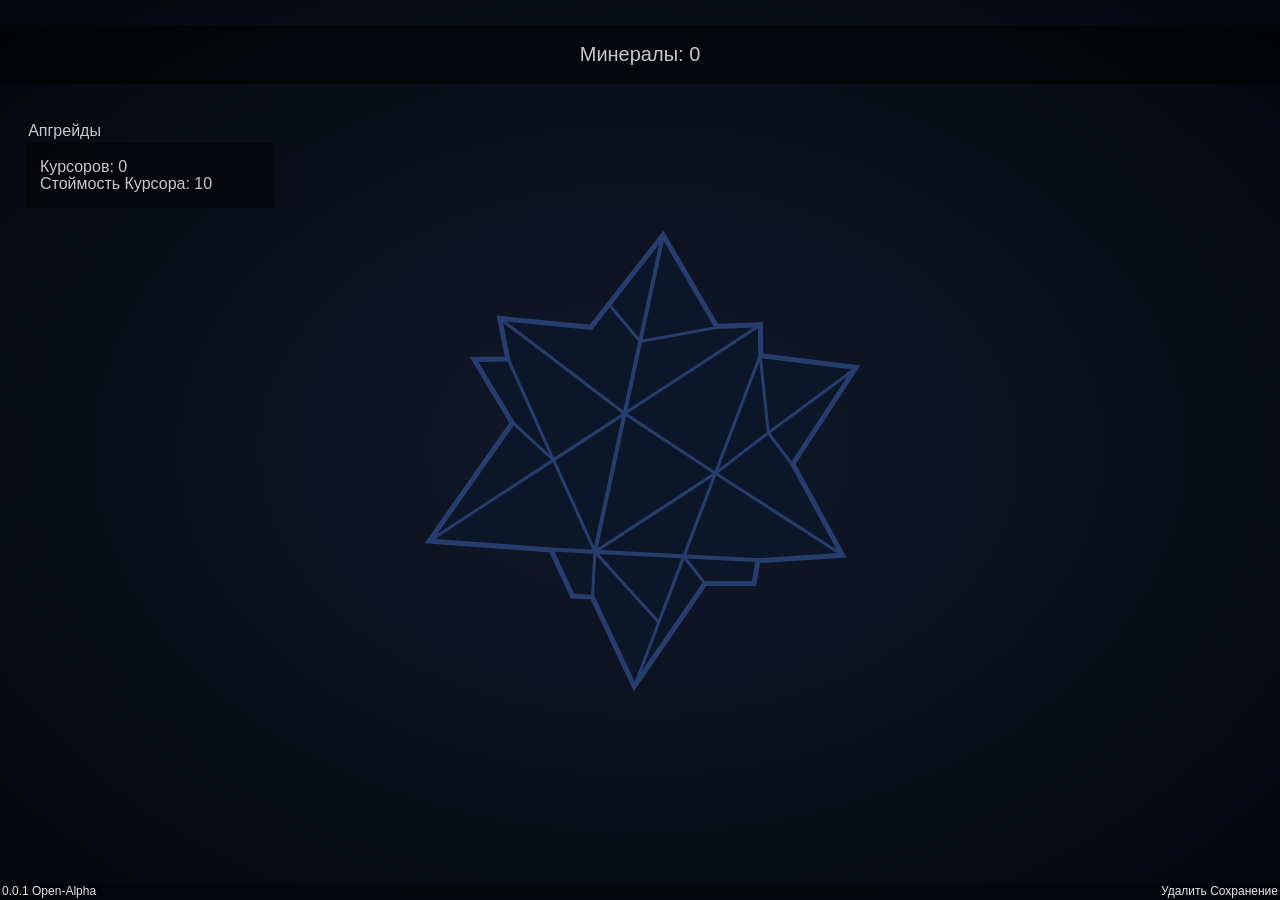
==== index.html @ 4a8f69c8 "Change Name" ====
<!DOCTYPE html>
<html lang="en">
	<head>
		<meta charset="utf-8">
		<title>ЕБМ clicker</title>
		<link rel="stylesheet" type="text/css" href="style.css" />
		<script src="https://ajax.googleapis.com/ajax/libs/jquery/3.1.0/jquery.min.js"></script>
		<script type="text/javascript" src="main.js"></script>
	</head>
	<body>
	<div id="page">
		<div onclick="mineralClick()" id="ebm-crystal" type="button">
				<svg version="1.1" id="EBMLarge" xmlns="http://www.w3.org/2000/svg" xmlns:xlink="http://www.w3.org/1999/xlink" x="0px" y="0px"
					 width="446px" height="466px" viewBox="0 0 446 466" enable-background="new 0 0 446 466" xml:space="preserve">
				<polygon fill="#0B1728" points="246.166,7.999 299.667,99.5 343.5,97.668 343.667,128.61 439.042,140.542 375.875,237.001 
					425.5,328.334 340.969,334 337,357 288,357 217.25,459.688 175.333,370.251 155.625,369.25 134,323.063 12.333,314.032 
					95.333,196.017 57.167,132.508 90.667,132.005 82.75,91.377 173.833,100.334 "/>
				<polyline fill="none" stroke="#273D6D" stroke-width="4" stroke-miterlimit="10" points="133.969,322.563 177.917,324.751 
					343,333.25 177.917,324.751 246,8.333 "/>
				<polyline fill="none" stroke="#273D6D" stroke-width="3" stroke-miterlimit="10" points="192.083,77.833 223.184,114.373 
					301.75,100.125 "/>
				<polyline fill="none" stroke="#273D6D" stroke-width="3" stroke-miterlimit="10" points="91.083,132.001 177.917,324.751 
					175.5,370.156 "/>
				<line fill="none" stroke="#273D6D" stroke-width="3" stroke-miterlimit="10" x1="12.333" y1="314.001" x2="343.667" y2="97.668"/>
				<polyline fill="none" stroke="#273D6D" stroke-width="3" stroke-miterlimit="10" points="84,92.334 207.673,186.461 
					298.333,246.334 424,327.001 "/>
				<line fill="none" stroke="#273D6D" stroke-width="3" stroke-miterlimit="10" x1="343.667" y1="127.334" x2="217.667" y2="458.667"/>
				<polyline fill="none" stroke="#273D6D" stroke-width="3" stroke-miterlimit="10" points="241.757,395.32 177.917,324.751 
					298.397,246.376 351.334,205.834 438.333,141.667 "/>
				<line fill="none" stroke="#273D6D" stroke-width="3" stroke-miterlimit="10" x1="266.746" y1="329.607" x2="288" y2="356.334"/>
				<polyline fill="none" stroke="#273D6D" stroke-width="3" stroke-miterlimit="10" points="343.182,128.61 351.334,205.834 376,238.5 
					"/>
				<line fill="none" stroke="#273D6D" stroke-width="3" stroke-miterlimit="10" x1="136.387" y1="233.005" x2="95.708" y2="195.688"/>
				<polygon id="fill" fill="rgba(255,255,255,0)" stroke="#273D6D" stroke-width="5" stroke-miterlimit="10" points="246.166,7.999 299.667,99.5 343.5,97.668 
					343.667,128.61 439.042,140.542 375.875,237.001 425.5,328.334 340.969,333.75 337,356.5 288,356.5 217.25,459.438 175.333,370.126 
					155.625,369.188 134,323.031 12.333,314.017 95.333,196.009 57.167,132.504 90.667,132.003 82.75,91.376 173.833,100.334 "/>
				</svg>
		</div>
		<div class="info">
			<h3>
				Минералы: <span id="minerals">0</span>
			</h3>
			<!--<h3>Полимеры: <span id="polymers" class="badge">0</span></h3>-->
		</div>

		<ul class="upgrades">
			<span class="infoLabel">Апгрейды</span>
			<li onclick="buyCursor()">
			Курсоров: <span id="cursors" class="badge">0</span>
			<br />
			Стоймость Курсора: <span id="cursorCost" class="badge">10</span>
			</li>
		</ul>

		<!--<div id="pprogress">
			<div id="pp1" class="pp"></div>
			<div id="pp2" class="pp"></div>
			<div id="pp3" class="pp"></div>
			<div id="pp4" class="pp"></div>
			<div id="pp5" class="pp"></div>
			<div id="pp6" class="pp"></div>
			<div id="pp7" class="pp"></div>
			<div id="pp8" class="pp"></div>
			<div id="pp9" class="pp"></div>
		</div>-->
			
		<footer>
			<span id="version" class="link" onclick="">0.0.1 Open-Alpha</span>
			<span id="delete" onclick="deleteSave()" class="link">Удалить Сохранение</span>
		</footer>
	</div>
	</body>
</html>
---- style.css ----
* {
	-webkit-box-sizing: border-box;
	-moz-box-sizing:    border-box;
	box-sizing:         border-box;
}

article,
aside,
details,
figcaption,
figure,
footer,
header,
nav,
section,
summary {
	display: block;
}

audio,
canvas,
video {
	display: inline-block;
}

audio:not([controls]) {
	display: none;
	height: 0;
}

[hidden] {
	display: none;
}

html {
	font-size: 100%;
	overflow-y: scroll;
	-webkit-text-size-adjust: 100%;
	-ms-text-size-adjust: 100%;
}

@font-face {
	font-family: 'Segoe UI Light';
	src: url('fonts/segoe_ui_light.eot');
	src: url('fonts/segoe_ui_light.eot?#iefix') format('embedded-opentype'),
	url('fonts/segoe_ui_light.svg#Segoe UI Light') format('svg'),
	url('fonts/segoe_ui_light.woff') format('woff'),
	url('fonts/segoe_ui_light.ttf') format('truetype');
	font-weight: normal;
	font-style: normal;}

html,
button,
input,
select,
textarea {
	font-family: 'Segoe UI Light','Open Sans', sans-serif;
}

body {
	position: relative;
	color: #525252;
	line-height: 1.1;
	margin: 0;
	overflow: hidden;
}

a {
	color: #146d9c;
	text-decoration: none;
}

a:visited {
	color: #ac0404;
}

a:focus {
	outline: thin dotted;
}

a:active,
a:hover {
	color: #1B85BC;
	outline: 0;
}

a:hover {
	text-decoration: none;
}

h1,
h2,
h3,
h4,
h5,
h6 {
	font-family: 'Segoe UI Light','Open Sans', sans-serif;
	font-weight: 300;
	line-height: .95;
	clear: both;
	color: #22272b;
}


h1 {
	font-size: 36px;
	margin: 7px 0;
}

h2 {
	font-size: 28px;
	margin: 6px 0;
}

h3 {
	font-size: 20px;
	margin: 5px 0;
}

h4 {
	font-size: 18px;
	margin: 4px 0;
}

h5 {
	font-size: 16px;
	margin: 3px 0;
}

h6 {
	font-size: 14px;
	margin: 2px 0;
}

address {
	font-style: italic;
	margin: 0 0 24px;
}

abbr[title] {
	border-bottom: 1px dotted;
}

b,
strong {
	font-weight: 600;
}

dfn {
	font-style: italic;
}

mark {
	background: #ff0;
	color: #000;
}

p {
	font-family: 'Segoe UI Light','Open Sans', sans-serif;
	font-size: 16px;
	line-height: 1.1;
	margin: 0 0 24px;
	font-weight: 300;
	color: #323232;
}

code,
kbd,
pre,
samp {
	font-family: monospace, serif;
	font-size: 14px;
	-webkit-hyphens: none;
	-moz-hyphens:    none;
	-ms-hyphens:     none;
	hyphens:         none;
}

pre {
	background: #f5f5f5;
	color: #666;
	font-family: monospace;
	font-size: 14px;
	margin: 20px 0;
	overflow: auto;
	padding: 20px;
	white-space: pre;
	white-space: pre-wrap;
	word-wrap: break-word;
}

blockquote,
q {
	-webkit-hyphens: none;
	-moz-hyphens:    none;
	-ms-hyphens:     none;
	hyphens:         none;
	quotes: none;
}

blockquote:before,
blockquote:after,
q:before,
q:after {
	content: "";
	content: none;
}

blockquote {
	font-size: 18px;
	font-style: italic;
	font-weight: 300;
	margin: 24px 40px;
}

blockquote blockquote {
	margin-right: 0;
}

blockquote cite,
blockquote small {
	font-size: 14px;
	font-weight: normal;
	text-transform: uppercase;
}

blockquote em,
blockquote i {
	font-style: normal;
	font-weight: 300;
}

blockquote strong,
blockquote b {
	font-weight: 400;
}

small {
	font-size: smaller;
}

sub,
sup {
	font-size: 75%;
	line-height: 0;
	position: relative;
	vertical-align: baseline;
}

sup {
	top: -0.5em;
}

sub {
	bottom: -0.25em;
}

dl {
	margin: 0 20px;
}

dt {
	font-weight: 600;
}

dd {
	margin: 0 0 20px;
}

menu,
ol,
ul {
	margin: 16px 0;
	padding: 0 0 0 40px;
}

ul {
	list-style-type: none;
	list-style-image: none;
}

nav ul,
nav ol {
	list-style: none;
	list-style-image: none;
}

li > ul,
li > ol {
	margin: 0;
}

img {
	-ms-interpolation-mode: bicubic;
	border: 0;
	vertical-align: middle;
}

svg:not(:root) {
	overflow: hidden;
}

figure {
	margin: 0;
}

form {
	margin: 0;
}

fieldset {
	border: 1px solid #c0c0c0;
	margin: 0 2px;
	padding: 0.35em 0.625em 0.75em;
}

legend {
	border: 0;
	padding: 0;
	white-space: normal;
}

button,
input,
select,
textarea {
	font-size: 100%;
	margin: 0;
	max-width: 100%;
	vertical-align: baseline;
}

button,
input {
	line-height: normal;
}

button,
html input[type="button"],
input[type="reset"],
input[type="submit"] {
	-webkit-appearance: button;
	cursor: pointer;
}

button[disabled],
input[disabled] {
	cursor: default;
}

input[type="checkbox"],
input[type="radio"] {
	padding: 0;
}

input[type='search'] {
	font-size: 14px;
	width: 265px;
	padding-right: 2px; /* Don't cut off the webkit search cancel button */
	color: #484f54;
	border: none;
	background: #22272b;
	margin: 18px 0;
	-webkit-appearance: textfield;
	-webkit-transition: color .2s;
	   -moz-transition: color .2s;
		 -o-transition: color .2s;
			transition: color .2s;
}


input[type="search"]::-webkit-search-decoration {
	-webkit-appearance: none;
}

input[type='search']:focus {
	color: #fff;
}

button::-moz-focus-inner,
input::-moz-focus-inner {
	border: 0;
	padding: 0;
}

textarea {
	overflow: auto;
	vertical-align: top;
}

table {
	border-collapse: collapse;
	border-spacing: 0;
	font-size: 14px;
	line-height: 2;
	margin: 0 0 20px;
	width: 100%;
	color: #000;
}

caption,
th,
td {
	font-weight: normal;
	text-align: left;
}

caption {
	font-size: 16px;
	margin: 20px 0;
}

th {
	font-weight: 600;
	color: #fff;
	background: #146d9c;
	padding: 16px;
}

td {
	padding: 16px;
	-webkit-transition: color .2s, background .2s;
	   -moz-transition: color .2s, background .2s;
		 -o-transition: color .2s, background .2s;
			transition: color .2s, background .2s;
}

tr:nth-child(even) {
	background: #ececec;
}

tr:hover td{
	color: #fff;
	background: #146d9c;
}

tr:hover td a{
	color: #7FB902;
}

tr:hover td a:hover{
	color: #fff;
	text-decoration: none;
}

del {
	color: #333;
}

ins {
	background: #fff9c0;
	text-decoration: none;
}

hr {
	background: url(images/dotted-line.png) repeat center top;
	background-size: 4px 4px;
	border: 0;
	height: 1px;
	margin: 0 0 24px;
}

/******************************* ^ Reset ^ ***********************************/

html {
    height: 100%;
    margin: 0;
	padding: 0;
}
body {
	position: relative;
    height: 100%;
    margin: 0;
    padding: 0;
    color: rgb(200,200,200);
    background-repeat: no-repeat;
    background-attachment: fixed;
    background: #04060C; /* For browsers that do not support gradients */
	background: -webkit-radial-gradient(#11192D, #04060C); /* Safari 5.1 to 6.0 */
	background: -o-radial-gradient(#11192D, #04060C); /* For Opera 11.6 to 12.0 */
	background: -moz-radial-gradient(#11192D, #04060C); /* For Firefox 3.6 to 15 */
	background: radial-gradient(#11192D, #04060C); /* Standard syntax */
}

#ebm-crystal{
	position: absolute;
    top: 50%;
    left: 50%;
    margin-top: -223px;
    margin-left: -223px;
    width: 446px;
    height: 446px
}

#ebm-crystal #fill{
	-webkit-transition: fill 0.2s, stroke 0.2s; /* Safari */
	transition: fill 0.2s, stroke 0.2s;
}


#ebm-crystal #fill:hover, #ebm-crystal #fill:focus{
	fill: rgba(255,255,255,0.05);
	stroke: #324774;
}
#ebm-crystal #fill:active{
	fill: rgba(255,255,255,0.1);
	stroke: #3c507b;
}

footer{
	position: absolute;
	display: block;		
	bottom: 0;
	left: 0;
	width: 100%;
	min-width: 100%;
	background: rgba(0,0,0,0.3);
	font-size: 12px;
	padding: 2px;
}

#delete{
	float: right;
}

.link{
	cursor: pointer;
	-webkit-transition: color 0.2s; /* Safari */
	transition: color 0.2s;
	color: rgb(230,230,230);
}

.link:hover{
	color: rgb(200,200,200);
}

.link:active{
	color: rgb(255,255,255);
}

.info{
	position: relative;
	top: 25px;
	width: 100%;
	padding: 15px;
	background: rgba(0,0,0,0.5);
	text-align: center;
}

.info h3{
	color: rgb(200,200,200);
}

.upgrades{
	position: relative;
	left: 25px;
	top: 50px;
	max-width: 250px;
	padding: 0;
}

.upgrades li{
	cursor: pointer;
	background: rgba(0,0,0,0.5);
	width: 100%;
	display: block;
	-webkit-transition: color 0.2s; /* Safari */
	transition: color 0.2s;
	padding: 15px;
}

.upgrades li:hover{
	background: rgba(0,0,0,0.7);
}

.upgrades li:active{
	background: rgba(0,0,0,1);
}

.infoLabel{
	position: relative;
	top: -0.2em;
	left: 0.2em
}
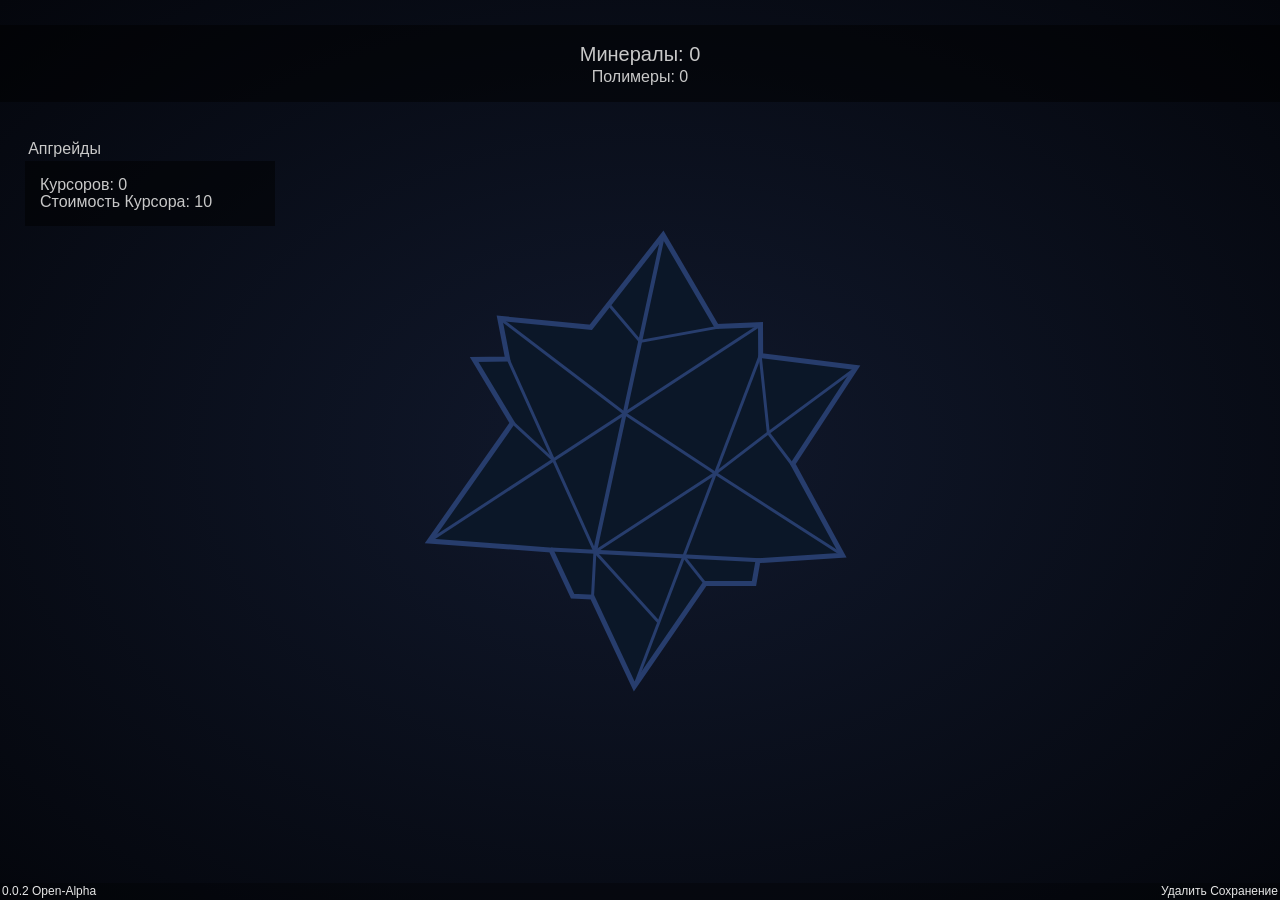
==== commit 9f822262: "Added Polymer Counter Some polishings, added space for future tools." ====
--- a/index.html
+++ b/index.html
@@ -6,6 +6,15 @@
 		<link rel="stylesheet" type="text/css" href="style.css" />
 		<script src="https://ajax.googleapis.com/ajax/libs/jquery/3.1.0/jquery.min.js"></script>
 		<script type="text/javascript" src="main.js"></script>
+		<script>
+			(function(i,s,o,g,r,a,m){i['GoogleAnalyticsObject']=r;i[r]=i[r]||function(){
+			(i[r].q=i[r].q||[]).push(arguments)},i[r].l=1*new Date();a=s.createElement(o),
+			m=s.getElementsByTagName(o)[0];a.async=1;a.src=g;m.parentNode.insertBefore(a,m)
+			})(window,document,'script','https://www.google-analytics.com/analytics.js','ga');
+
+			ga('create', 'UA-84549498-1', 'auto');
+			ga('send', 'pageview');
+		</script>
 	</head>
 	<body>
 	<div id="page">
@@ -40,32 +49,20 @@
 			<h3>
 				Минералы: <span id="minerals">0</span>
 			</h3>
-			<!--<h3>Полимеры: <span id="polymers" class="badge">0</span></h3>-->
+			<h5>Полимеры: <span id="polymers" >0</span></h5>
 		</div>
 
 		<ul class="upgrades">
 			<span class="infoLabel">Апгрейды</span>
 			<li onclick="buyCursor()">
-			Курсоров: <span id="cursors" class="badge">0</span>
+			Курсоров: <span id="cursors">0</span>
 			<br />
-			Стоймость Курсора: <span id="cursorCost" class="badge">10</span>
+			Стоимость Курсора: <span id="cursorCost">10</span>
 			</li>
 		</ul>
-
-		<!--<div id="pprogress">
-			<div id="pp1" class="pp"></div>
-			<div id="pp2" class="pp"></div>
-			<div id="pp3" class="pp"></div>
-			<div id="pp4" class="pp"></div>
-			<div id="pp5" class="pp"></div>
-			<div id="pp6" class="pp"></div>
-			<div id="pp7" class="pp"></div>
-			<div id="pp8" class="pp"></div>
-			<div id="pp9" class="pp"></div>
-		</div>-->
 			
 		<footer>
-			<span id="version" class="link" onclick="">0.0.1 Open-Alpha</span>
+			<span id="version" class="link" onclick="">0.0.2 Open-Alpha</span>
 			<span id="delete" onclick="deleteSave()" class="link">Удалить Сохранение</span>
 		</footer>
 	</div>
--- a/style.css
+++ b/style.css
@@ -493,10 +493,10 @@
 }
 
 #ebm-crystal #fill{
+	cursor: pointer;
 	-webkit-transition: fill 0.2s, stroke 0.2s; /* Safari */
 	transition: fill 0.2s, stroke 0.2s;
 }
-
 
 #ebm-crystal #fill:hover, #ebm-crystal #fill:focus{
 	fill: rgba(255,255,255,0.05);
@@ -547,8 +547,12 @@
 	text-align: center;
 }
 
-.info h3{
+.info h1, .info h2, .info h3, .info h4, .info h5, .info h6{
 	color: rgb(200,200,200);
+}
+
+.button{
+
 }
 
 .upgrades{
@@ -567,6 +571,13 @@
 	-webkit-transition: color 0.2s; /* Safari */
 	transition: color 0.2s;
 	padding: 15px;
+	-webkit-touch-callout: none;
+	-webkit-user-select: none;
+	-khtml-user-select: none;
+	-moz-user-select: none;
+	-ms-user-select: none;
+	-o-user-select: none;
+	user-select: none;
 }
 
 .upgrades li:hover{
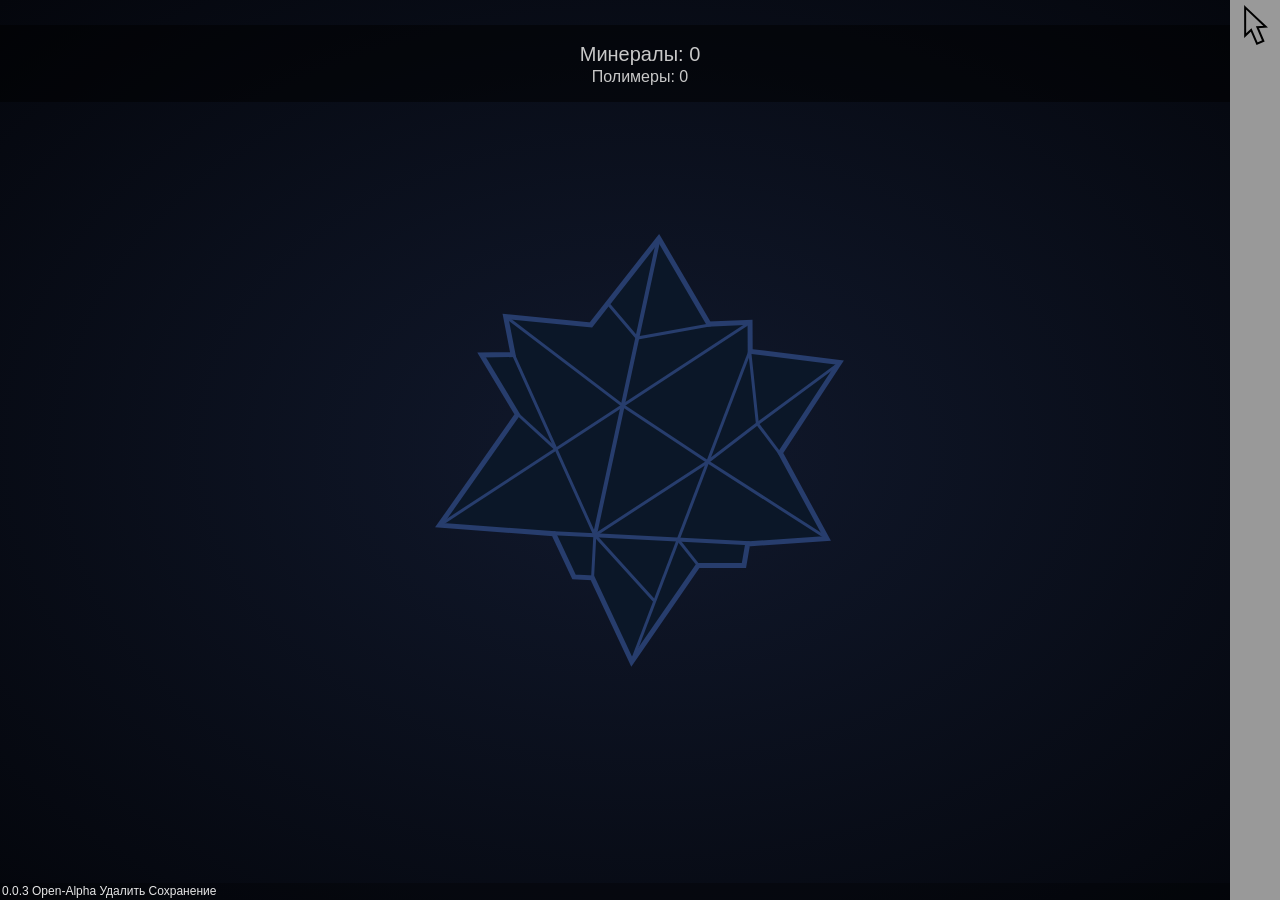
==== commit ff154f02: "Added Side Menu. Smartphone rescale sstarted. Added Plymer count." ====
--- a/index.html
+++ b/index.html
@@ -17,54 +17,95 @@
 		</script>
 	</head>
 	<body>
+	<!--<div id="swipe"></div>-->
+		<div id="menu">
+			<ul>
+				<li onclick="buyCursor()">
+				<i>
+					<svg version="1.1" id="cursor" xmlns="http://www.w3.org/2000/svg" xmlns:xlink="http://www.w3.org/1999/xlink" x="0px" y="0px"
+						 width="50px" height="50px" viewBox="0 0 50 50" enable-background="new 0 0 50 50" xml:space="preserve">
+					<polygon fill="none" stroke="#000000" stroke-width="2" stroke-miterlimit="10" points="15.151,7.382 35.613,26.735 27.389,27.199 
+						33.347,40.982 27.056,43.677 21.129,29.943 15.171,35.581 "/>
+					</svg>
+				</i>
+				<p>Курсоров:<span id="cursors">0</span></p>
+				<br />
+				<p class="costInfo">Стоимость:<span id="cursorCost">10</span></p>
+				</li>
+			</ul>
+		</div>
 	<div id="page">
+		<header>
+			<a href="#" id="toggle-menu">Апгрейды</a>
+		</header>
 		<div onclick="mineralClick()" id="ebm-crystal" type="button">
-				<svg version="1.1" id="EBMLarge" xmlns="http://www.w3.org/2000/svg" xmlns:xlink="http://www.w3.org/1999/xlink" x="0px" y="0px"
-					 width="446px" height="466px" viewBox="0 0 446 466" enable-background="new 0 0 446 466" xml:space="preserve">
-				<polygon fill="#0B1728" points="246.166,7.999 299.667,99.5 343.5,97.668 343.667,128.61 439.042,140.542 375.875,237.001 
-					425.5,328.334 340.969,334 337,357 288,357 217.25,459.688 175.333,370.251 155.625,369.25 134,323.063 12.333,314.032 
-					95.333,196.017 57.167,132.508 90.667,132.005 82.75,91.377 173.833,100.334 "/>
-				<polyline fill="none" stroke="#273D6D" stroke-width="4" stroke-miterlimit="10" points="133.969,322.563 177.917,324.751 
-					343,333.25 177.917,324.751 246,8.333 "/>
-				<polyline fill="none" stroke="#273D6D" stroke-width="3" stroke-miterlimit="10" points="192.083,77.833 223.184,114.373 
-					301.75,100.125 "/>
-				<polyline fill="none" stroke="#273D6D" stroke-width="3" stroke-miterlimit="10" points="91.083,132.001 177.917,324.751 
-					175.5,370.156 "/>
-				<line fill="none" stroke="#273D6D" stroke-width="3" stroke-miterlimit="10" x1="12.333" y1="314.001" x2="343.667" y2="97.668"/>
-				<polyline fill="none" stroke="#273D6D" stroke-width="3" stroke-miterlimit="10" points="84,92.334 207.673,186.461 
-					298.333,246.334 424,327.001 "/>
-				<line fill="none" stroke="#273D6D" stroke-width="3" stroke-miterlimit="10" x1="343.667" y1="127.334" x2="217.667" y2="458.667"/>
-				<polyline fill="none" stroke="#273D6D" stroke-width="3" stroke-miterlimit="10" points="241.757,395.32 177.917,324.751 
-					298.397,246.376 351.334,205.834 438.333,141.667 "/>
-				<line fill="none" stroke="#273D6D" stroke-width="3" stroke-miterlimit="10" x1="266.746" y1="329.607" x2="288" y2="356.334"/>
-				<polyline fill="none" stroke="#273D6D" stroke-width="3" stroke-miterlimit="10" points="343.182,128.61 351.334,205.834 376,238.5 
-					"/>
-				<line fill="none" stroke="#273D6D" stroke-width="3" stroke-miterlimit="10" x1="136.387" y1="233.005" x2="95.708" y2="195.688"/>
-				<polygon id="fill" fill="rgba(255,255,255,0)" stroke="#273D6D" stroke-width="5" stroke-miterlimit="10" points="246.166,7.999 299.667,99.5 343.5,97.668 
-					343.667,128.61 439.042,140.542 375.875,237.001 425.5,328.334 340.969,333.75 337,356.5 288,356.5 217.25,459.438 175.333,370.126 
-					155.625,369.188 134,323.031 12.333,314.017 95.333,196.009 57.167,132.504 90.667,132.003 82.75,91.376 173.833,100.334 "/>
-				</svg>
+			<svg version="1.1" id="ebm-crystal" xmlns="http://www.w3.org/2000/svg" xmlns:xlink="http://www.w3.org/1999/xlink" x="0px" y="0px"
+				width="440px" height="440px" viewBox="0 0 440 440" enable-background="new 0 0 440 440" xml:space="preserve">
+				<polygon fill="#0B1728" points="238.809,8.318 288.955,94.082 330.041,92.365 330.197,121.368 419.594,132.551 360.387,222.965 
+					406.9,308.572 327.669,314.162 323.949,336 278.02,336 211.705,431.971 172.416,348 153.943,346.993 133.674,303.666 
+					19.635,295.184 97.432,184.558 61.657,125.025 93.057,124.553 85.637,86.471 171.011,94.865 "/>
+				<polyline fill="none" stroke="#273D6D" stroke-width="4" stroke-miterlimit="10" points="133.645,303.162 174.838,305.213 
+					329.572,313.18 174.838,305.213 238.653,8.631 "/>
+				<polyline fill="none" stroke="#273D6D" stroke-width="3" stroke-miterlimit="10" points="188.117,73.774 217.268,108.023 
+					290.908,94.669 "/>
+				<polyline fill="none" stroke="#273D6D" stroke-width="3" stroke-miterlimit="10" points="93.448,124.547 174.838,305.213 
+					172.572,347.772 "/>
+				<line fill="none" stroke="#273D6D" stroke-width="3" stroke-miterlimit="10" x1="19.635" y1="295.137" x2="330.197" y2="92.365"/>
+				<polyline fill="none" stroke="#273D6D" stroke-width="3" stroke-miterlimit="10" points="86.809,87.366 202.729,175.593 
+					287.705,231.713 405.494,307.322 "/>
+				<line fill="none" stroke="#273D6D" stroke-width="3" stroke-miterlimit="10" x1="330.197" y1="120.172" x2="212.096" y2="430.734"/>
+				<polyline fill="none" stroke="#273D6D" stroke-width="3" stroke-miterlimit="10" points="234.676,371.359 174.838,305.213 
+					287.766,231.752 337.385,193.752 418.93,133.607 "/>
+				<line fill="none" stroke="#273D6D" stroke-width="3" stroke-miterlimit="10" x1="258.099" y1="309.766" x2="278.02" y2="334.816"/>
+				<polyline fill="none" stroke="#273D6D" stroke-width="3" stroke-miterlimit="10" points="329.742,121.368 337.385,193.752 
+					360.504,224.369 "/>
+				<line fill="none" stroke="#273D6D" stroke-width="3" stroke-miterlimit="10" x1="135.911" y1="219.219" x2="97.783" y2="184.24"/>
+				<polygon id="fill" fill="rgba(255,255,255,0)" stroke="#273D6D" stroke-width="5" stroke-miterlimit="10" points="238.809,8.318 288.955,94.082 
+					330.041,92.365 330.197,121.368 419.594,132.551 360.387,222.965 406.9,308.572 327.669,313.912 323.949,335.5 278.02,335.5 
+					211.705,431.721 172.416,347.877 153.943,346.93 133.674,303.635 19.635,295.168 97.432,184.551 61.657,125.022 93.057,124.55 
+					85.637,86.47 171.011,94.865 "/>
+			</svg>
 		</div>
 		<div class="info">
-			<h3>
-				Минералы: <span id="minerals">0</span>
-			</h3>
+			<h3>Минералы: <span id="minerals">0</span></h3>
 			<h5>Полимеры: <span id="polymers" >0</span></h5>
 		</div>
-
-		<ul class="upgrades">
-			<span class="infoLabel">Апгрейды</span>
-			<li onclick="buyCursor()">
-			Курсоров: <span id="cursors">0</span>
-			<br />
-			Стоимость Курсора: <span id="cursorCost">10</span>
-			</li>
-		</ul>
 			
 		<footer>
-			<span id="version" class="link" onclick="">0.0.2 Open-Alpha</span>
+			<span id="version" class="link" onclick="">0.0.3 Open-Alpha</span>
 			<span id="delete" onclick="deleteSave()" class="link">Удалить Сохранение</span>
 		</footer>
 	</div>
 	</body>
+	<script type="text/javascript">
+		( function( $ ) {
+
+		$( '#toggle-menu' ).on( 'touchstart click', function(e) {
+		    e.preventDefault();
+		    console.log('clicked');
+
+		    var $body = $( 'body' ),
+		        $page = $( '#page' ),
+		        $menu = $( '#menu' ),
+
+		        transitionEnd = 'transitionend webkitTransitionEnd otransitionend MSTransitionEnd';
+
+		    $body.addClass( 'animating' );
+
+		    if ( $body.hasClass( 'menu-visible' ) ) {
+		     $body.addClass( 'right' );
+		    } else {
+		     $body.addClass( 'left' );
+		    }
+
+		    $page.on( transitionEnd, function() {
+		     $body
+		      .removeClass( 'animating left right' )
+		      .toggleClass( 'menu-visible' );
+
+		     $page.off( transitionEnd );
+		    } );
+		   } );
+		  } )( jQuery );
+	</script>
 </html>
--- a/style.css
+++ b/style.css
@@ -444,7 +444,7 @@
 }
 
 del {
-	color: #333;
+	color: #999;
 }
 
 ins {
@@ -462,16 +462,31 @@
 
 /******************************* ^ Reset ^ ***********************************/
 
-html {
+html, body {
     height: 100%;
     margin: 0;
 	padding: 0;
-}
-body {
-	position: relative;
-    height: 100%;
-    margin: 0;
-    padding: 0;
+	background: #999;
+}
+
+footer{
+	position: absolute;
+	display: block;
+	bottom: 0;
+	left: 0;
+	width: 100%;
+	min-width: 100%;
+	background: rgba(0,0,0,0.3);
+	font-size: 12px;
+	padding: 2px;
+	z-index: 10;	
+}
+
+#page{
+	position: relative; /* Set the position property so z-index will apply */
+	z-index: 20; /* Make sure this is higher than #menu */
+	height: 100%;
+	padding: 0 0 0 0;
     color: rgb(200,200,200);
     background-repeat: no-repeat;
     background-attachment: fixed;
@@ -480,97 +495,44 @@
 	background: -o-radial-gradient(#11192D, #04060C); /* For Opera 11.6 to 12.0 */
 	background: -moz-radial-gradient(#11192D, #04060C); /* For Firefox 3.6 to 15 */
 	background: radial-gradient(#11192D, #04060C); /* Standard syntax */
-}
-
-#ebm-crystal{
+	transform: translate3d( 0, 0, 0 ); /* X, Y, Z */
+	-webkit-transform: translate3d( 0, 0, 0 );
+}
+
+#toggle-menu {
 	position: absolute;
-    top: 50%;
-    left: 50%;
-    margin-top: -223px;
-    margin-left: -223px;
-    width: 446px;
-    height: 446px
-}
-
-#ebm-crystal #fill{
 	cursor: pointer;
-	-webkit-transition: fill 0.2s, stroke 0.2s; /* Safari */
-	transition: fill 0.2s, stroke 0.2s;
-}
-
-#ebm-crystal #fill:hover, #ebm-crystal #fill:focus{
-	fill: rgba(255,255,255,0.05);
-	stroke: #324774;
-}
-#ebm-crystal #fill:active{
-	fill: rgba(255,255,255,0.1);
-	stroke: #3c507b;
-}
-
-footer{
+	display: none;
+	z-index: 500;
+	top: 10px;
+	right: 10px;
+}
+
+#swipe{
 	position: absolute;
-	display: block;		
-	bottom: 0;
+	z-index: 99998;
+	top: 0;
 	left: 0;
 	width: 100%;
-	min-width: 100%;
-	background: rgba(0,0,0,0.3);
-	font-size: 12px;
-	padding: 2px;
-}
-
-#delete{
-	float: right;
-}
-
-.link{
+	height: 100%;
+	display: none;
+}
+#menu ul{
+	padding: 0;
+	margin: 0;
+}
+
+#menu li {
 	cursor: pointer;
-	-webkit-transition: color 0.2s; /* Safari */
-	transition: color 0.2s;
-	color: rgb(230,230,230);
-}
-
-.link:hover{
-	color: rgb(200,200,200);
-}
-
-.link:active{
-	color: rgb(255,255,255);
-}
-
-.info{
 	position: relative;
-	top: 25px;
+	background: #999;
 	width: 100%;
-	padding: 15px;
-	background: rgba(0,0,0,0.5);
-	text-align: center;
-}
-
-.info h1, .info h2, .info h3, .info h4, .info h5, .info h6{
-	color: rgb(200,200,200);
-}
-
-.button{
-
-}
-
-.upgrades{
-	position: relative;
-	left: 25px;
-	top: 50px;
-	max-width: 250px;
+	height: 50px;
+	overflow: hidden;
+	display: block;
+	-webkit-transition: background 0.2s, color 0.2s; /* Safari */
+	transition: background 0.2s, color 0.2s;
 	padding: 0;
-}
-
-.upgrades li{
-	cursor: pointer;
-	background: rgba(0,0,0,0.5);
-	width: 100%;
-	display: block;
-	-webkit-transition: color 0.2s; /* Safari */
-	transition: color 0.2s;
-	padding: 15px;
 	-webkit-touch-callout: none;
 	-webkit-user-select: none;
 	-khtml-user-select: none;
@@ -580,16 +542,237 @@
 	user-select: none;
 }
 
-.upgrades li:hover{
-	background: rgba(0,0,0,0.7);
-}
-
-.upgrades li:active{
-	background: rgba(0,0,0,1);
-}
-
-.infoLabel{
+#menu li p{
+	display: inline-block;
+	position: absolute;
+	left: 0;
+	opacity: 1;
+	padding: 6px 50px 6px 8px;
+	max-width: 150px;
+	z-index: 50;
+	-webkit-transition: background 0.2s, color 0.2s; /* Safari */
+	transition: background 0.2s, color 0.2s;
+}
+
+#menu li i{
+	position: absolute;
+	display: inline-block;
+	right: 0;
+	z-index: 100;
+	max-width: 50px;
+	background: #999; /* Same as background */
+	-webkit-transition: background 0.2s, color 0.2s; /* Safari */
+	transition: background 0.2s, color 0.2s;
+}
+
+#menu li:hover, #menu li:hover i{
+	background: #888;
+}
+
+#menu li:active, #menu li:active i{
+	background: #777;
+}
+
+.costInfo{
+	font-size: 12px;
+	margin: 3px 0;
+}
+
+/******************************* ^ Page ^ ***********************************/
+
+#ebm-crystal{
+	position: absolute;
+    top: 50%;
+    left: 50%;
+    margin-top: -220px;
+    margin-left: -220px;
+    width: 440px;
+    z-index: 10;
+    height: 440px
+}
+
+#ebm-crystal #fill{
+	cursor: pointer;
+	-webkit-transition: fill 0.2s, stroke 0.2s; /* Safari */
+	transition: fill 0.2s, stroke 0.2s;
+}
+
+#ebm-crystal #fill:hover, #ebm-crystal #fill:focus{
+	fill: rgba(255,255,255,0.05);
+	stroke: #324774;
+}
+#ebm-crystal #fill:active{
+	fill: rgba(255,255,255,0.1);
+	stroke: #3c507b
+}
+
+.link{
+	cursor: pointer;
+	-webkit-transition: color 0.2s; /* Safari */
+	transition: color 0.2s;
+	color: rgb(230,230,230)
+}
+
+.link:hover{
+	color: rgb(200,200,200)
+}
+
+.link:active{
+	color: rgb(255,255,255)
+}
+
+.info{
+	cursor: default;
 	position: relative;
-	top: -0.2em;
-	left: 0.2em
-}+	top: 25px;
+	width: 100%;
+	padding: 15px;
+	background: rgba(0,0,0,0.5);
+	text-align: center;
+	z-index: 15,
+	-webkit-touch-callout: none;
+	-webkit-user-select: none;
+	-khtml-user-select: none;
+	-moz-user-select: none;
+	-ms-user-select: none;
+	-o-user-select: none;
+	user-select: none;
+}
+
+.info h1, .info h2, .info h3, .info h4, .info h5, .info h6{
+	color: rgb(200,200,200);
+}
+
+/******************************* ^ Stuff ^ ***********************************/
+
+@media only screen and (min-width: 768px) {
+	#menu {
+		display: block;
+		position: fixed;
+		top: 0;
+		right: 0;
+		width: 50px;
+		min-height: 100%;
+		padding: 0;
+		margin: 0;
+		list-style: none;
+		background: #999;
+		z-index: 99998;
+		transition: width .25s ease-in-out;
+		-webkit-transition: -webkit-width .25s ease-in-out;
+	}
+
+	#menu li p{
+		opacity: 0;
+		transition: opacity .25s ease-out;
+		-webkit-transition: -webkit-opacity .25s ease-out;
+	}
+
+	#menu:hover{
+		width: 240px;
+	}
+
+	#menu:hover li p{
+		opacity: 1;
+	}
+}
+
+@media only screen and (max-width: 768px) {
+
+	#page{
+		padding: 0;
+	}
+
+	#swipe{
+		display: none;
+	}
+
+	#toggle-menu {
+		display: block;
+	}
+
+	#ebm-crystal{
+	    margin-top: -110px;
+	    margin-left: -110px;
+	    width: 220px;
+	    height: 220px
+	}
+
+	#menu {
+		display: none;
+		position: absolute;
+		top: 0;
+		right: 0;
+		width: 240px;
+		padding: 0;
+		margin: 0;
+		list-style: none;
+		background: #999;
+		z-index: 10;
+	}
+
+	.animating #menu, .menu-visible #menu {
+	  display: block;
+	}
+
+	.animating #page {
+	  transition: transform .25s ease-in-out;
+	  -webkit-transition: -webkit-transform .25s ease-in-out;
+	}
+
+	.animating.left #page {
+	  transform: translate3d( -240px, 0, 0 );
+	  -webkit-transform: translate3d( -240px, 0, 0 );
+	}
+
+	.animating.right #page {
+	  transform: translate3d( 240px, 0, 0 );
+	  -webkit-transform: translate3d( 240px, 0, 0 );
+	}
+
+	.menu-visible #page {
+	  right: 240px;
+	}
+
+	#page, #menu {
+	  -webkit-backface-visibility: hidden;
+	  -webkit-perspective: 1000;
+	}
+
+	h1 {
+	font-size: 28px;
+	margin: 6px 0;
+	}
+
+	h2 {
+		font-size: 20px;
+		margin: 5px 0;
+	}
+
+	h3 {
+		font-size: 18px;
+		margin: 4px 0;
+	}
+
+	h4 {
+		font-size: 16px;
+		margin: 3px 0;
+	}
+
+	h5 {
+		font-size: 14px;
+		margin: 2px 0;
+	}
+
+	h6 {
+		font-size: 12px;
+		margin: 1px 0;
+	}
+	p {
+	font-size: 14px;
+	line-height: 1.1;
+	margin: 0 0 20px;
+	}
+}
+
+/******************************* ^ Media ^ ***********************************/
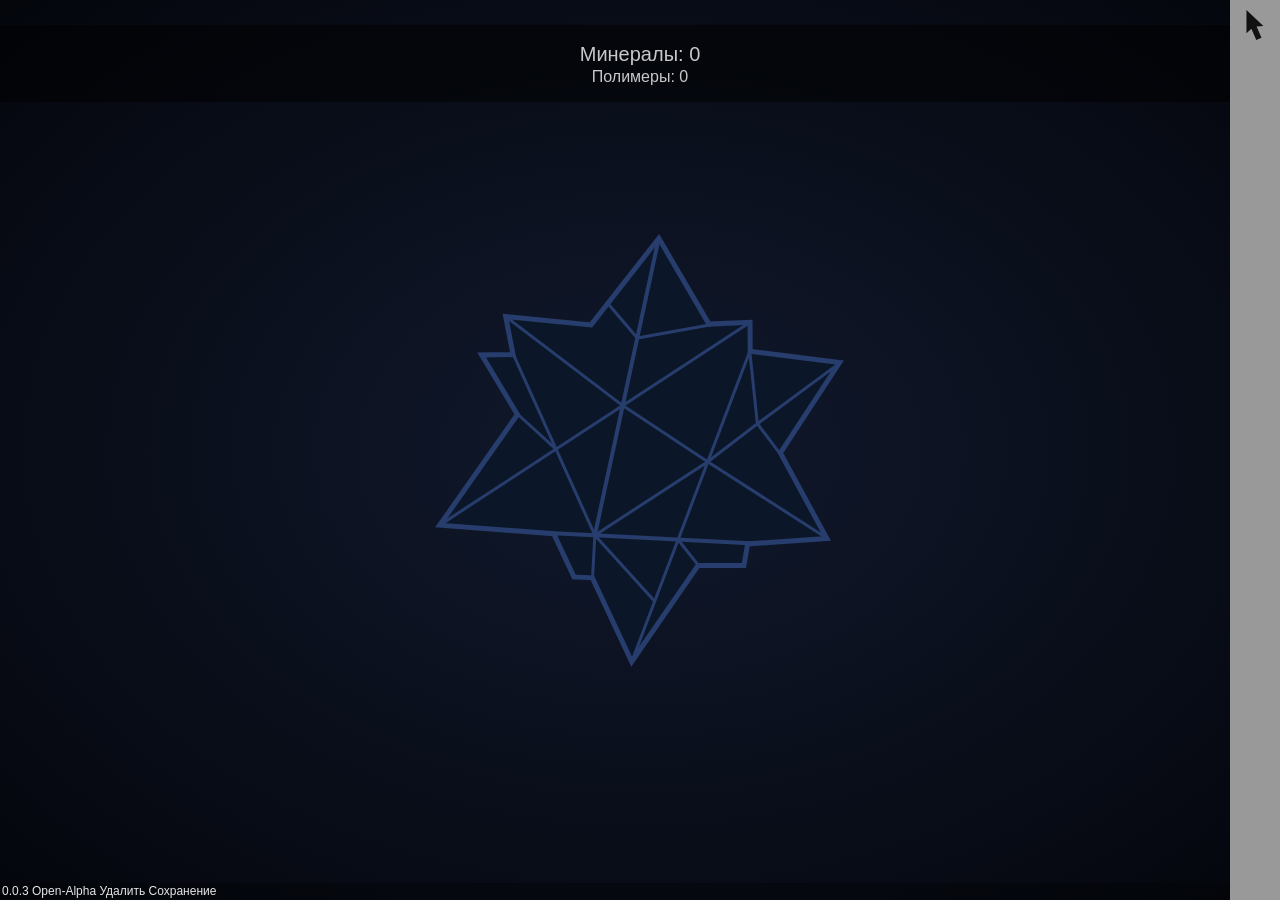
==== commit 4e7126dc: "Added Some More Upgrades" ====
--- a/index.html
+++ b/index.html
@@ -21,22 +21,114 @@
 		<div id="menu">
 			<ul>
 				<li onclick="buyCursor()">
-				<i>
-					<svg version="1.1" id="cursor" xmlns="http://www.w3.org/2000/svg" xmlns:xlink="http://www.w3.org/1999/xlink" x="0px" y="0px"
-						 width="50px" height="50px" viewBox="0 0 50 50" enable-background="new 0 0 50 50" xml:space="preserve">
-					<polygon fill="none" stroke="#000000" stroke-width="2" stroke-miterlimit="10" points="15.151,7.382 35.613,26.735 27.389,27.199 
-						33.347,40.982 27.056,43.677 21.129,29.943 15.171,35.581 "/>
-					</svg>
-				</i>
-				<p>Курсоров:<span id="cursors">0</span></p>
-				<br />
-				<p class="costInfo">Стоимость:<span id="cursorCost">10</span></p>
+					<i>
+						<svg version="1.1" xmlns="http://www.w3.org/2000/svg" xmlns:xlink="http://www.w3.org/1999/xlink" x="0px" y="0px"
+							 width="50px" height="50px" viewBox="0 0 50 50" enable-background="new 0 0 50 50" xml:space="preserve">
+						<polygon fill="#111" points="16.453,10.005 33.363,25.997 26.567,26.382 31.49,37.771 26.291,39.998 21.394,28.649 16.47,33.308"/>
+						</svg>
+					</i>
+					<p>Курсоров: <span id="cursors">0</span></p>
+					<br />
+					<p class="costInfo">Стоимость: <span id="cursorCost">10</span></p>
+				</li>
+				<li onclick="">
+					<i>
+
+					</i>
+					<p>Лопат: <span id="showel">0</span></p>
+					<br />
+					<p class="costInfo">Стоимость: <span id="showelCost">20</span></p>
+				</li>
+				<li onclick="">
+					<i>
+
+					</i>
+					<p>Кирок: <span id="pick">0</span></p>
+					<br />
+					<p class="costInfo">Стоимость: <span id="pickCost">40</span></p>
+				</li>
+				<li onclick="">
+					<i>
+
+					</i>
+					<p>Буров: <span id="drill">0</span></p>
+					<br />
+					<p class="costInfo">Стоимость: <span id="drillCost">80</span></p>
+				</li>
+				<li onclick="">
+					<i>
+
+					</i>
+					<p>Инженеров: <span id="scv">0</span></p>
+					<br />
+					<p class="costInfo">Стоимость: <span id="scvCost">160</span></p>
+				</li>
+				<li onclick="">
+					<i>
+					</i>
+					<p>Харветсеров: <span id="harvester">0</span></p>
+					<br />
+					<p class="costInfo">Стоимость: <span id="harvesterCost">320</span></p>
+				</li>
+				<li onclick="">
+					<i>
+					</i>
+					<p>Шахт: <span id="mine">0</span></p>
+					<br />
+					<p class="costInfo">Стоимость: <span id="mineCost">640</span></p>
+				</li>
+				<li onclick="">
+					<i>
+
+					</i>
+					<p>Цехи: <span id="freighter">0</span></p>
+					<br />
+					<p class="costInfo">Стоимость: <span id="freighterCost">1280</span></p>
+				</li>
+				<li onclick="">
+					<i>
+
+					</i>
+					<p>Косм. Корабли: <span id="factory">0</span></p>
+					<br />
+					<p class="costInfo">Стоимость: <span id="factoryCost">2560</span></p>
+				</li>
+				<li onclick="">
+					<i>
+
+					</i>
+					<p>Косм. Станции: <span id="rescollector">0</span></p>
+					<br />
+					<p class="costInfo">Стоимость: <span id="rescollectorCost">6120</span></p>
+				</li>
+				<li onclick="">
+					<i>
+
+					</i>
+					<p>Дайсон Сферы: <span id="mrefinery">0</span></p>
+					<br />
+					<p class="costInfo">Стоимость: <span id="mrefineryCost">12240</span></p>
+				</li>
+				<li onclick="">
+					<i>
+
+					</i>
+					<p>Преоброзовтели Материи: <span id="deathstar">0</span></p>
+					<br />
+					<p class="costInfo">Стоимость: <span id="deathstarCost">24480</span></p>
 				</li>
 			</ul>
 		</div>
 	<div id="page">
 		<header>
-			<a href="#" id="toggle-menu">Апгрейды</a>
+			<div id="toggle-menu">
+			<svg version="1.1" xmlns="http://www.w3.org/2000/svg" xmlns:xlink="http://www.w3.org/1999/xlink" x="0px" y="0px" width="50px"
+		 height="50px" viewBox="0 0 50 50" enable-background="new 0 0 50 50" xml:space="preserve">
+				<rect x="10" y="10" fill="#FFFFFF" width="30" height="6"/>
+				<rect x="10" y="22" fill="#FFFFFF" width="30" height="6"/>
+				<rect x="10" y="34" fill="#FFFFFF" width="30" height="6"/>
+			</svg>
+			</div>
 		</header>
 		<div onclick="mineralClick()" id="ebm-crystal" type="button">
 			<svg version="1.1" id="ebm-crystal" xmlns="http://www.w3.org/2000/svg" xmlns:xlink="http://www.w3.org/1999/xlink" x="0px" y="0px"
@@ -106,6 +198,9 @@
 		     $page.off( transitionEnd );
 		    } );
 		   } );
+
+		/*$( '#menu li' )*/
+
 		  } )( jQuery );
 	</script>
 </html>
--- a/style.css
+++ b/style.css
@@ -482,7 +482,7 @@
 	z-index: 10;	
 }
 
-#page{
+#page {
 	position: relative; /* Set the position property so z-index will apply */
 	z-index: 20; /* Make sure this is higher than #menu */
 	height: 100%;
@@ -503,9 +503,18 @@
 	position: absolute;
 	cursor: pointer;
 	display: none;
+	width: 50px;
+	height: 50px;
 	z-index: 500;
 	top: 10px;
 	right: 10px;
+	-webkit-transition: background 0.2s; /* Safari */
+	transition: background 0.2s;
+	background: rgba(255,255,255,0.2);
+}
+
+#toggle-menu:hover{
+	background: rgba(255,255,255,0.5);
 }
 
 #swipe{
@@ -547,8 +556,8 @@
 	position: absolute;
 	left: 0;
 	opacity: 1;
-	padding: 6px 50px 6px 8px;
-	max-width: 150px;
+	padding: 6px 8px 6px 8px;
+	width: 190px;
 	z-index: 50;
 	-webkit-transition: background 0.2s, color 0.2s; /* Safari */
 	transition: background 0.2s, color 0.2s;
@@ -559,7 +568,9 @@
 	display: inline-block;
 	right: 0;
 	z-index: 100;
-	max-width: 50px;
+	width: 50px;
+	height: 50px;
+	overflow: hidden;
 	background: #999; /* Same as background */
 	-webkit-transition: background 0.2s, color 0.2s; /* Safari */
 	transition: background 0.2s, color 0.2s;
@@ -629,14 +640,14 @@
 	padding: 15px;
 	background: rgba(0,0,0,0.5);
 	text-align: center;
-	z-index: 15,
+	z-index: 20;
 	-webkit-touch-callout: none;
 	-webkit-user-select: none;
 	-khtml-user-select: none;
 	-moz-user-select: none;
 	-ms-user-select: none;
 	-o-user-select: none;
-	user-select: none;
+	user-select: none
 }
 
 .info h1, .info h2, .info h3, .info h4, .info h5, .info h6{
@@ -645,7 +656,7 @@
 
 /******************************* ^ Stuff ^ ***********************************/
 
-@media only screen and (min-width: 768px) {
+@media only screen and (min-width: 620px) {  /* Bigger Screen */
 	#menu {
 		display: block;
 		position: fixed;
@@ -658,17 +669,17 @@
 		list-style: none;
 		background: #999;
 		z-index: 99998;
-		transition: width .25s ease-in-out;
-		-webkit-transition: -webkit-width .25s ease-in-out;
+		-webkit-transition: -webkit-width 0.2s ease-in-out;
+		transition: width 0.2s ease-in-out;
 	}
 
 	#menu li p{
 		opacity: 0;
-		transition: opacity .25s ease-out;
-		-webkit-transition: -webkit-opacity .25s ease-out;
-	}
-
-	#menu:hover{
+		-webkit-transition: -webkit-opacity 0.2s ease-out;
+		transition: opacity 0.2s ease-out;	
+	}
+
+	#menu:hover {
 		width: 240px;
 	}
 
@@ -677,7 +688,7 @@
 	}
 }
 
-@media only screen and (max-width: 768px) {
+@media only screen and (max-width: 620px) { /* Mobile Screen */
 
 	#page{
 		padding: 0;
@@ -716,18 +727,19 @@
 	}
 
 	.animating #page {
-	  transition: transform .25s ease-in-out;
-	  -webkit-transition: -webkit-transform .25s ease-in-out;
+		-webkit-transition: -webkit-transform .25s ease-in-out;
+		transition: transform .25s ease-in-out;
+	  
 	}
 
 	.animating.left #page {
-	  transform: translate3d( -240px, 0, 0 );
-	  -webkit-transform: translate3d( -240px, 0, 0 );
+		-webkit-transform: translate3d( -240px, 0, 0 );
+		transform: translate3d( -240px, 0, 0 );
 	}
 
 	.animating.right #page {
-	  transform: translate3d( 240px, 0, 0 );
-	  -webkit-transform: translate3d( 240px, 0, 0 );
+		-webkit-transform: translate3d( 240px, 0, 0 );
+		transform: translate3d( 240px, 0, 0 );
 	}
 
 	.menu-visible #page {
@@ -737,6 +749,11 @@
 	#page, #menu {
 	  -webkit-backface-visibility: hidden;
 	  -webkit-perspective: 1000;
+	}
+
+	.info{
+		top: 0;
+		height: 70px;
 	}
 
 	h1 {
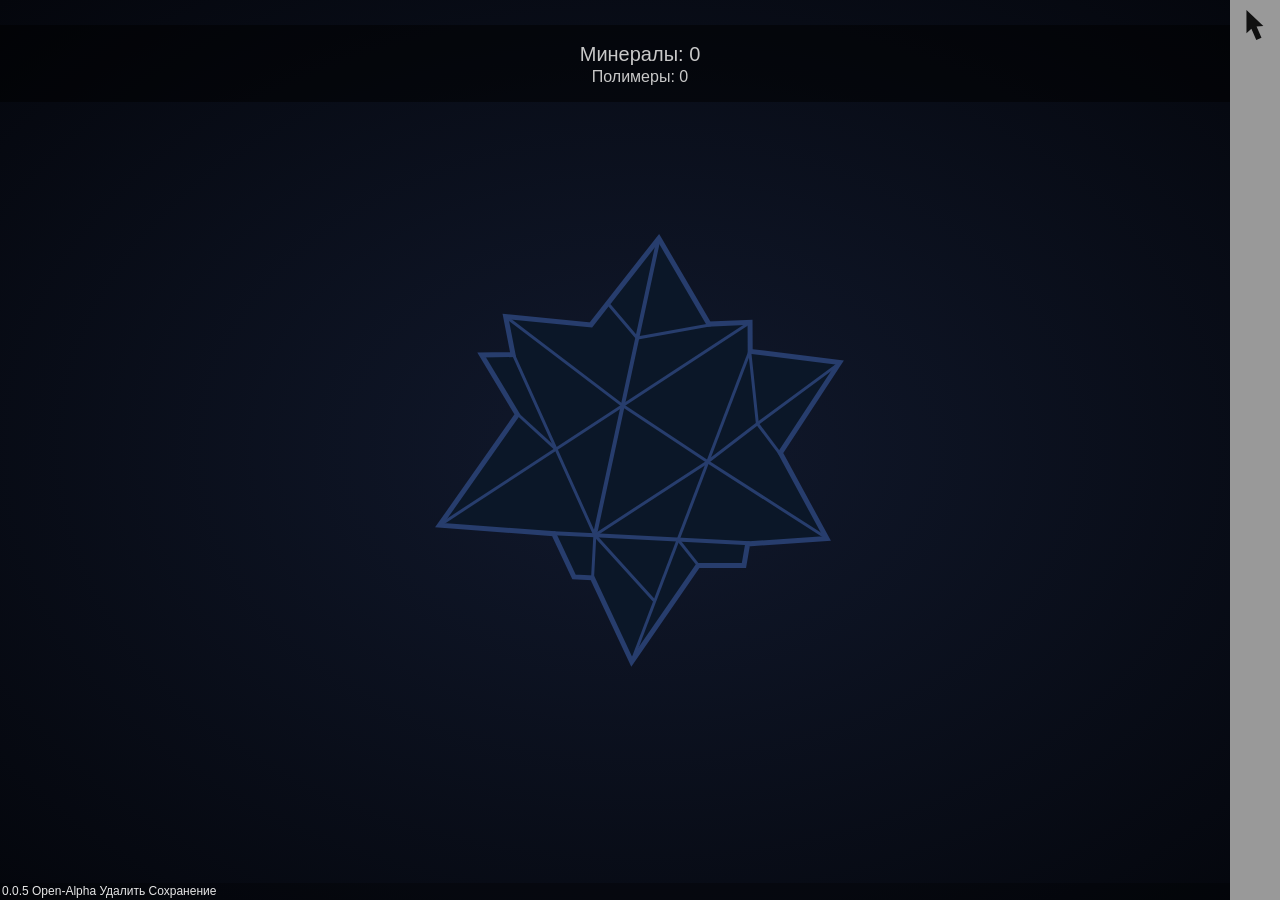
==== commit 25bf44d9: "Wiewport fixed. Added save game codes for future." ====
--- a/index.html
+++ b/index.html
@@ -3,6 +3,7 @@
 	<head>
 		<meta charset="utf-8">
 		<title>ЕБМ clicker</title>
+		<meta name="viewport" content="width=device-width; initial-scale=1.0; maximum-scale=1.0; user-scalable=0;">
 		<link rel="stylesheet" type="text/css" href="style.css" />
 		<script src="https://ajax.googleapis.com/ajax/libs/jquery/3.1.0/jquery.min.js"></script>
 		<script type="text/javascript" src="main.js"></script>
@@ -59,9 +60,9 @@
 					<i>
 
 					</i>
-					<p>Инженеров: <span id="scv">0</span></p>
-					<br />
-					<p class="costInfo">Стоимость: <span id="scvCost">160</span></p>
+					<p>Инженеров: <span id="engineer">0</span></p>
+					<br />
+					<p class="costInfo">Стоимость: <span id="engineerCost">160</span></p>
 				</li>
 				<li onclick="">
 					<i>
@@ -81,41 +82,41 @@
 					<i>
 
 					</i>
-					<p>Цехи: <span id="freighter">0</span></p>
-					<br />
-					<p class="costInfo">Стоимость: <span id="freighterCost">1280</span></p>
-				</li>
-				<li onclick="">
-					<i>
-
-					</i>
-					<p>Косм. Корабли: <span id="factory">0</span></p>
-					<br />
-					<p class="costInfo">Стоимость: <span id="factoryCost">2560</span></p>
-				</li>
-				<li onclick="">
-					<i>
-
-					</i>
-					<p>Косм. Станции: <span id="rescollector">0</span></p>
-					<br />
-					<p class="costInfo">Стоимость: <span id="rescollectorCost">6120</span></p>
-				</li>
-				<li onclick="">
-					<i>
-
-					</i>
-					<p>Дайсон Сферы: <span id="mrefinery">0</span></p>
-					<br />
-					<p class="costInfo">Стоимость: <span id="mrefineryCost">12240</span></p>
-				</li>
-				<li onclick="">
-					<i>
-
-					</i>
-					<p>Преоброзовтели Материи: <span id="deathstar">0</span></p>
-					<br />
-					<p class="costInfo">Стоимость: <span id="deathstarCost">24480</span></p>
+					<p>Цехи: <span id="factory">0</span></p>
+					<br />
+					<p class="costInfo">Стоимость: <span id="factoryCost">1280</span></p>
+				</li>
+				<li onclick="">
+					<i>
+
+					</i>
+					<p>Косм. Корабли: <span id="spaces">0</span></p>
+					<br />
+					<p class="costInfo">Стоимость: <span id="spacesCost">2560</span></p>
+				</li>
+				<li onclick="">
+					<i>
+
+					</i>
+					<p>Косм. Станции: <span id="spacest">0</span></p>
+					<br />
+					<p class="costInfo">Стоимость: <span id="spacestCost">5120</span></p>
+				</li>
+				<li onclick="">
+					<i>
+
+					</i>
+					<p>Дайсон Сферы: <span id="dyson">0</span></p>
+					<br />
+					<p class="costInfo">Стоимость: <span id="dysonCost">10240</span></p>
+				</li>
+				<li onclick="">
+					<i>
+
+					</i>
+					<p>Преобразователи: <span id="converter">0</span></p>
+					<br />
+					<p class="costInfo">Стоимость: <span id="converterCost">20480</span></p>
 				</li>
 			</ul>
 		</div>
@@ -164,7 +165,7 @@
 		</div>
 			
 		<footer>
-			<span id="version" class="link" onclick="">0.0.3 Open-Alpha</span>
+			<span id="version" class="link" onclick="">0.0.5 Open-Alpha</span>
 			<span id="delete" onclick="deleteSave()" class="link">Удалить Сохранение</span>
 		</footer>
 	</div>
--- a/style.css
+++ b/style.css
@@ -556,8 +556,8 @@
 	position: absolute;
 	left: 0;
 	opacity: 1;
-	padding: 6px 8px 6px 8px;
-	width: 190px;
+	padding: 6px 50px 6px 8px;
+	width: 240px;
 	z-index: 50;
 	-webkit-transition: background 0.2s, color 0.2s; /* Safari */
 	transition: background 0.2s, color 0.2s;
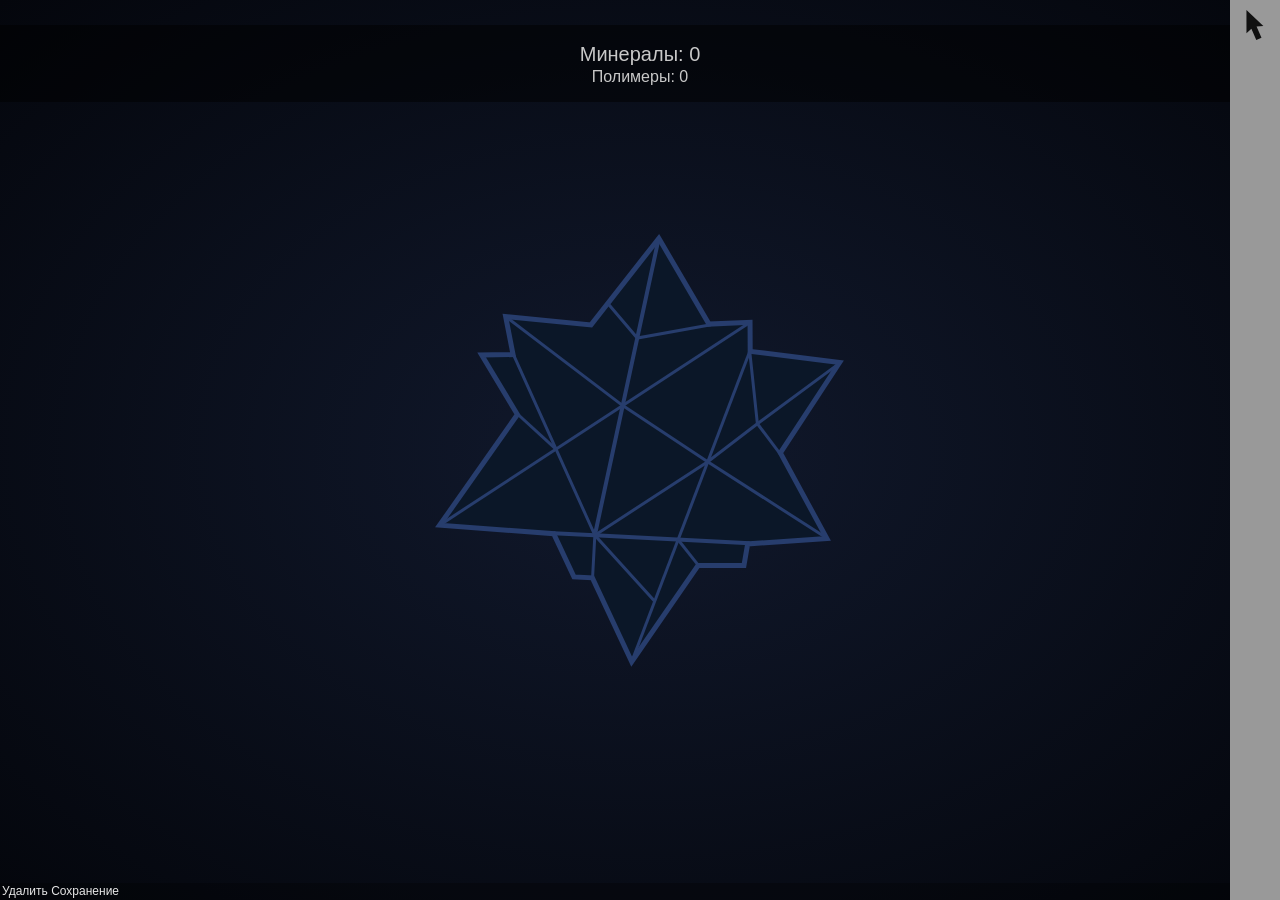
==== commit 853fcac6: "Upgrades now working. Complicated Loading." ====
--- a/index.html
+++ b/index.html
@@ -21,18 +21,18 @@
 	<!--<div id="swipe"></div>-->
 		<div id="menu">
 			<ul>
-				<li onclick="buyCursor()">
+				<li onclick="buyItem('cursor')">
 					<i>
 						<svg version="1.1" xmlns="http://www.w3.org/2000/svg" xmlns:xlink="http://www.w3.org/1999/xlink" x="0px" y="0px"
 							 width="50px" height="50px" viewBox="0 0 50 50" enable-background="new 0 0 50 50" xml:space="preserve">
 						<polygon fill="#111" points="16.453,10.005 33.363,25.997 26.567,26.382 31.49,37.771 26.291,39.998 21.394,28.649 16.47,33.308"/>
 						</svg>
 					</i>
-					<p>Курсоров: <span id="cursors">0</span></p>
+					<p>Курсоров: <span id="cursor">0</span></p>
 					<br />
 					<p class="costInfo">Стоимость: <span id="cursorCost">10</span></p>
 				</li>
-				<li onclick="">
+				<li onclick="buyItem('showel')">
 					<i>
 
 					</i>
@@ -40,7 +40,7 @@
 					<br />
 					<p class="costInfo">Стоимость: <span id="showelCost">20</span></p>
 				</li>
-				<li onclick="">
+				<li onclick="buyItem('pick')">
 					<i>
 
 					</i>
@@ -48,7 +48,7 @@
 					<br />
 					<p class="costInfo">Стоимость: <span id="pickCost">40</span></p>
 				</li>
-				<li onclick="">
+				<li onclick="buyItem('drill')">
 					<i>
 
 					</i>
@@ -56,7 +56,7 @@
 					<br />
 					<p class="costInfo">Стоимость: <span id="drillCost">80</span></p>
 				</li>
-				<li onclick="">
+				<li onclick="buyItem('engineer')">
 					<i>
 
 					</i>
@@ -64,21 +64,21 @@
 					<br />
 					<p class="costInfo">Стоимость: <span id="engineerCost">160</span></p>
 				</li>
-				<li onclick="">
+				<li onclick="buyItem('harvester')">
 					<i>
 					</i>
 					<p>Харветсеров: <span id="harvester">0</span></p>
 					<br />
 					<p class="costInfo">Стоимость: <span id="harvesterCost">320</span></p>
 				</li>
-				<li onclick="">
+				<li onclick="buyItem('mine')">
 					<i>
 					</i>
 					<p>Шахт: <span id="mine">0</span></p>
 					<br />
 					<p class="costInfo">Стоимость: <span id="mineCost">640</span></p>
 				</li>
-				<li onclick="">
+				<li onclick="buyItem('factory')">
 					<i>
 
 					</i>
@@ -86,7 +86,7 @@
 					<br />
 					<p class="costInfo">Стоимость: <span id="factoryCost">1280</span></p>
 				</li>
-				<li onclick="">
+				<li onclick="buyItem('spaces')">
 					<i>
 
 					</i>
@@ -94,7 +94,7 @@
 					<br />
 					<p class="costInfo">Стоимость: <span id="spacesCost">2560</span></p>
 				</li>
-				<li onclick="">
+				<li onclick="buyItem('spacest')">
 					<i>
 
 					</i>
@@ -102,7 +102,7 @@
 					<br />
 					<p class="costInfo">Стоимость: <span id="spacestCost">5120</span></p>
 				</li>
-				<li onclick="">
+				<li onclick="buyItem('dyson')">
 					<i>
 
 					</i>
@@ -110,7 +110,7 @@
 					<br />
 					<p class="costInfo">Стоимость: <span id="dysonCost">10240</span></p>
 				</li>
-				<li onclick="">
+				<li onclick="buyItem('converter')">
 					<i>
 
 					</i>
@@ -165,7 +165,6 @@
 		</div>
 			
 		<footer>
-			<span id="version" class="link" onclick="">0.0.5 Open-Alpha</span>
 			<span id="delete" onclick="deleteSave()" class="link">Удалить Сохранение</span>
 		</footer>
 	</div>
